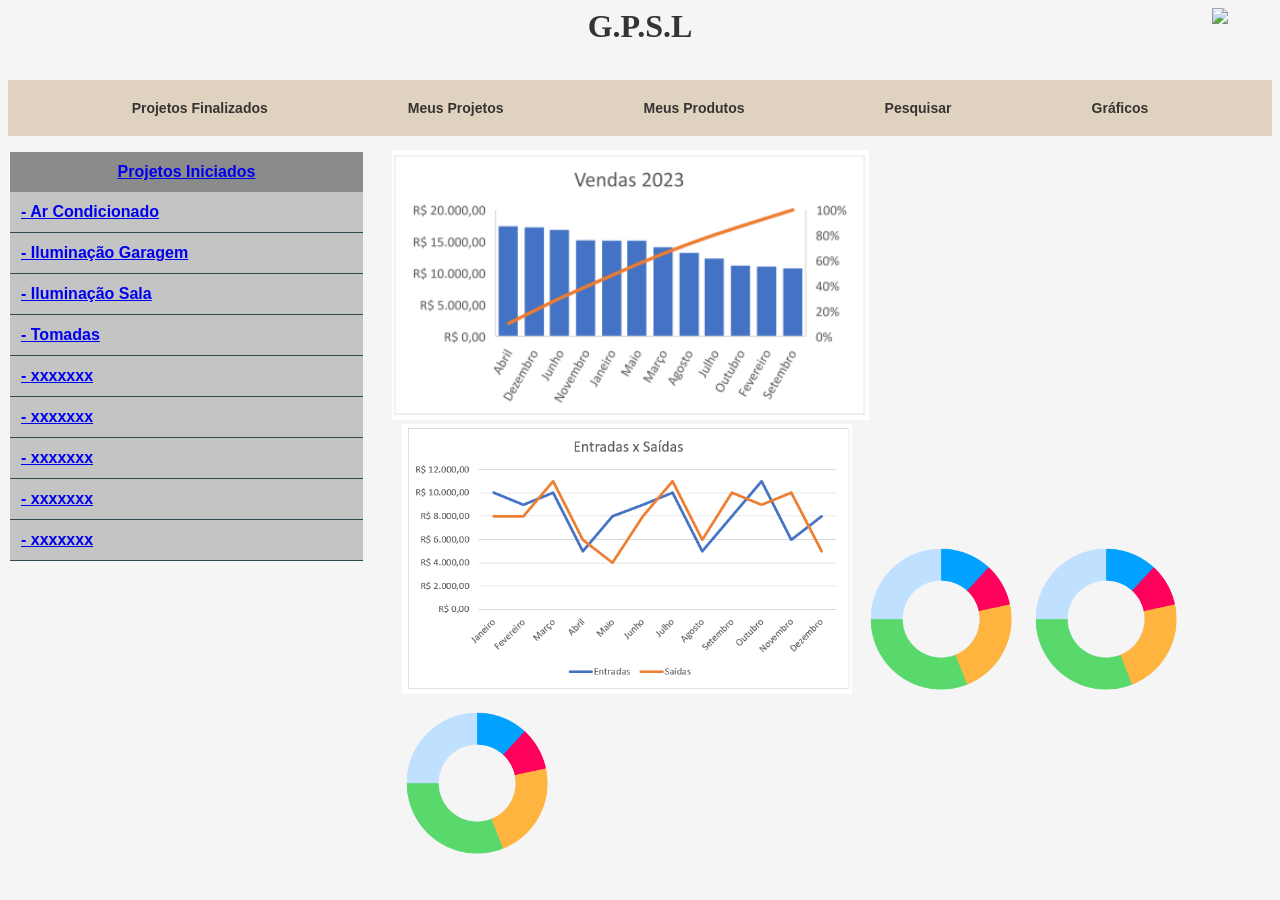
==== prototipo.html @ 642e5199 "Almost_dono 2" ====
<!DOCTYPE html>
<html lang="pt-br">
<head>
    <meta charset="UTF-8">
    <meta name="viewport" content="width=device-width, initial-scale=1.0">
    <title>Protótipo</title>
    <link rel="icon" type="image/png" href="img/favicon.jpeg">
    <link rel="stylesheet" href="style.css"/>
</head>

<body>
    <header>
        <div class="title_profile">
            <h1 id="pl">G.P.S.L</h1>
            <img id="profile" src="img/icon.png"> 
        </div>

            <ul>
                <li><a href="#">Projetos Finalizados</a></li>
                <li><a href="#">Meus Projetos</a></li>
                <li><a href="#">Meus Produtos</a></li>
                <li><a href="#">Pesquisar</a></li>
                <li><a href="#">Gráficos</a></li>
            </ul>
    </header>
    
    <main id="corpo">
        
        <div class="second_box">
        <table class="side">
            <tr class="hpinit">
                <th><a href="#">Projetos Iniciados</a></th>
            </tr>

            <tr class="pinit">
                <th><a href="#">- Ar Condicionado</a></th>
            </tr>

             <tr class="pinit">
                <th><a href="#">- Iluminação Garagem</a></th>
            </tr>

             <tr class="pinit">
                <th><a href="#">- Iluminação Sala</a></th>
            </tr>

             <tr class="pinit">
                <th><a href="#">- Tomadas</a></th>
            </tr>

            <tr class="pinit">
                <th><a href="#">- xxxxxxx</a></th>  
            </tr>
            
            <tr class="pinit">
                <th><a href="#">- xxxxxxx</a></th>
            </tr>

             <tr class="pinit">
                <th><a href="#">- xxxxxxx</a></th>   
            </tr>

            <tr class="pinit">
                <th><a href="#">- xxxxxxx</a></th>
            </tr>

            <tr class="pinit">
                <th><a href="#">- xxxxxxx</a></th>
            </tr>
        </table>

        <div class="graphs">
            <img id="graph_vendas" src="img/grafico 1.png" alt="Grafico Vendas"">
            <img id="graph_3" src="img/grafico 3.png" alt="Grafico Vendas"">
            <img id="graph_4" src="img/grafico 4.png" alt="Grafico Vendas"">
            <img id="graph_5" src="img/grafico 4.png" alt="Grafico Vendas"">
            <img id="graph_6" src="img/grafico 4.png" alt="Grafico Vendas"">
            
        </div>

        </div>
    </main>


    
</body>


</html>
---- style.css ----
body {
    background-color: #f5f5f5;
    overflow: hidden;
}

#icon {
    width: 50px;
    height: 50px;
    margin-left: 20px;
    margin-top: 0px;
    float: right;
}

#logo {
    width: 300px;
    height: 100px;
    /* border: 1px solid #d4cece; */
    margin: 0 auto;
    display: block; 
}

#corpo {
    font-family: Verdana, Tahoma, sans-serif;
}

h1, h2 {
    text-align: center;
    color: rgb(53, 51, 51);
    font-size: 20px;
    margin-top: -20px;
}

h3 {
    text-align: center;
    color: rgb(53, 51, 51);
    font-size: 16px;
    
}

nav {
    gap: 20px;
    padding: 10px;
    display: inline;
    width: 300px;
    height: 100px;
} 


ul  {
    background-color: #dfd3bf;
    padding: 20px;
    display: flex;
    justify-content: center;
    gap: 140px;
    font-family: 'Lucida Sans', 'Lucida Sans Regular', 'Lucida Grande', 'Lucida Sans Unicode', Geneva, Verdana, sans-serif;
    font-weight: bold;
    font-size: 14px;
}

li {
    list-style: none;
}

li a {
    text-decoration: none;
    color: rgb(53, 51, 51);
    font-weight: bold;
}

li a:hover {
    background-color: rgb(180, 171, 171);
    font-weight: bold;
    text-decoration: underline;
    transition: 0.5s;
}

table{
    width: 90%;
    margin-left: 20px;
    margin-right: 20px ;
    margin-bottom: 80px;

}

section{
    display: flex;
    justify-content: center;
    flex-wrap: wrap;
    gap: 30px;
    background-color: #dfd3bf;
    height: 195px;
    padding: 25px;
    padding-bottom: 45px;
    margin-top: 40px;
}

.img {
    margin: 5px;
    border: 1px solid #9b9180;
    width: 10px;
    padding: 90px;
    padding-left: 130px;
    margin-left: -10px;
    height: 20px;
    position: relative;
    display: inline-block;
}

.img:hover {
    transition: 0.8s;
    border: 1px solid #c0b39d;
}

.img:hover .nome{
    display: block;
}

.img img {
    width: 120px;
    height: 110px;
    border-radius: 100px;
    margin: -35px;
    border: 1px solid #d4cece;
    align-items: center;
    margin-left: -68px;
}

.nome{
    display: none;
    position: absolute;
    bottom: -40px;
    left: 50%;
    transform: translateX(-50%);
    background-color: #555;
    color: white;
    padding: 6px 10px;
    border-radius: 5px;
    font-size: 14px;
}

#texto{
    clear: both;
    text-align: center;
    margin-top: 40px;
}

div p {
    text-align: center;
    color: rgb(39, 34, 34);
    font-family: Verdana, Geneva, Tahoma, sans-serif;
}

button {
    display: block;
    padding: 10px 20px;
    font-size: 16px;
    color: rgb(194, 194, 194);
    background-color: #978e7e;
    border-radius: 5px;
    cursor: pointer;
    margin: 0 auto;
    border: 1px solid #b9ae9a;
    font-weight: bold;
}

button:hover {
    background-color: #0a0a0a;
    color: #fff;
}





.second_box{
    display: flex;          
    gap: 7px; 
}


.side{
    width: 100px;
    margin-left: 0;
}

.hpinit{
    width: 333px;
    background-color: #8b8b8b;
    padding: 10px;
    display: flex;
    justify-content: center;
    
}

.pinit{
    width: 333px;
    background-color: #c4c4c4;
    padding: 10px;
    display: flex;
    justify-content: left;
    border-bottom: 1px solid rgb(46, 75, 81);
    
}

.title_profile{
    width: 100%;
    display: flex;
    justify-content: center;
    position: relative;
}

#pl {
    font-size: xx-large;
    margin-top: 0;
}

#profile{
    width: 40px;  
    height: 40px          
    height: auto;
    position: absolute;     
    right: 20px;   
}   

.graphs{
    padding-left: 0px;
}

#graph_vendas{
    height: 270px;
   
}

#graph_3{
    height: 270px;
    width: 450px;
    padding-left: 10px;
}

#graph_4{
    padding-top: 10px;
    padding-left: 10px;
    width: 150px;
    height: 150px;
}

#graph_5{
    padding-top: 10px;
    padding-left: 10px;
    width: 150px;
    height: 150px;
}

#graph_6{
    padding-top: 10px;
    padding-left: 10px;
    width: 150px;
    height: 150px;
}
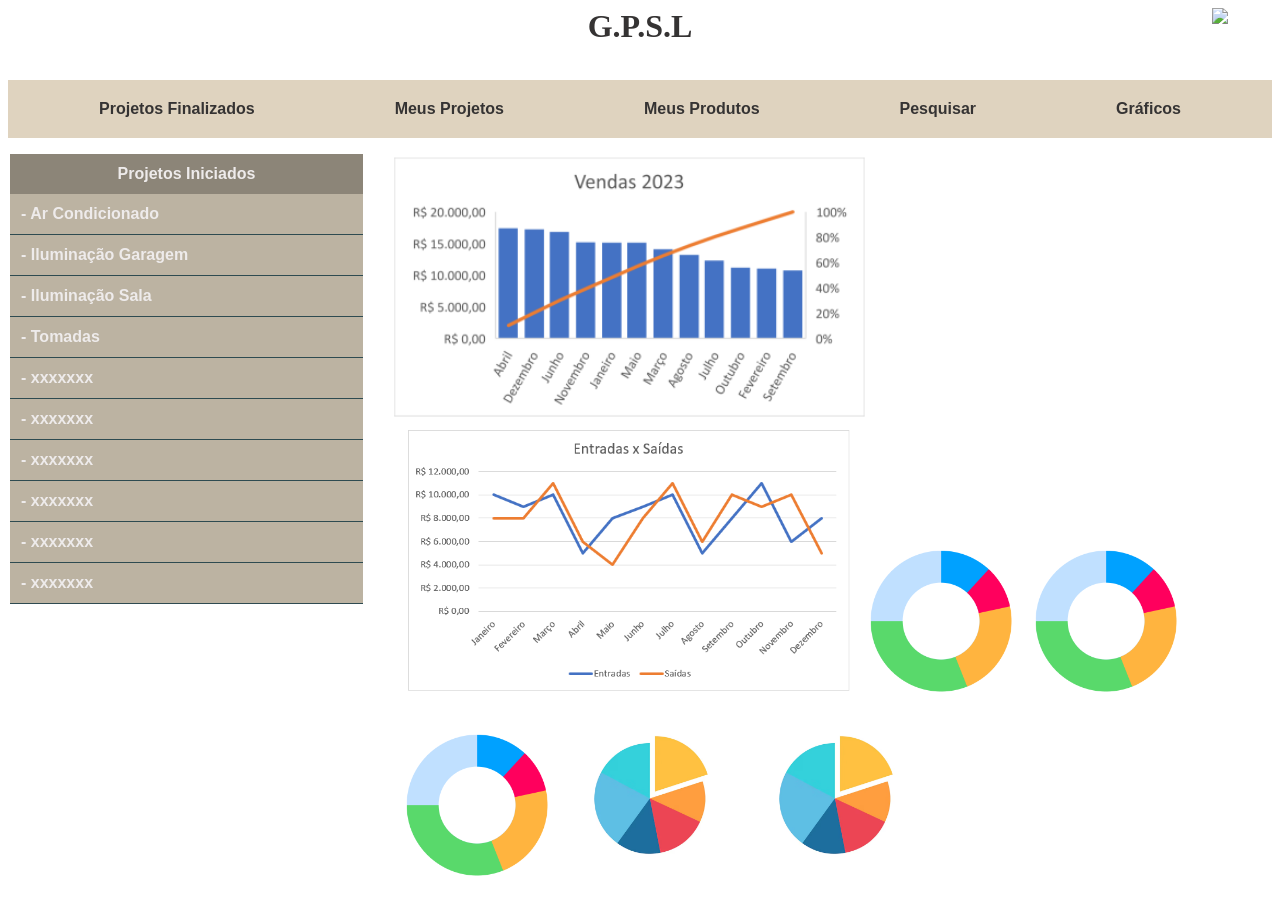
==== commit af358cd1: "Finalized Apresentação Protótipo FInalizada" ====
--- a/prototipo.html
+++ b/prototipo.html
@@ -67,14 +67,20 @@
             <tr class="pinit">
                 <th><a href="#">- xxxxxxx</a></th>
             </tr>
+
+            <tr class="pinit">
+                <th><a href="#">- xxxxxxx</a></th>
+            </tr>
         </table>
 
         <div class="graphs">
-            <img id="graph_vendas" src="img/grafico 1.png" alt="Grafico Vendas"">
-            <img id="graph_3" src="img/grafico 3.png" alt="Grafico Vendas"">
-            <img id="graph_4" src="img/grafico 4.png" alt="Grafico Vendas"">
-            <img id="graph_5" src="img/grafico 4.png" alt="Grafico Vendas"">
-            <img id="graph_6" src="img/grafico 4.png" alt="Grafico Vendas"">
+            <img id="graph_vendas" src="img/grafico 1.png" alt="Grafico Vendas">
+            <img id="graph_3" src="img/grafico 3.png" alt="Grafico Vendas">
+            <img id="graph_4" src="img/grafico 4.png" alt="Grafico Vendas">
+            <img id="graph_5" src="img/grafico 4.png" alt="Grafico Vendas">
+            <img id="graph_6" src="img/grafico 4.png" alt="Grafico Vendas">
+            <img id="graph_7" src="img/grafico 6.avif" alt="Grafico Vendas">
+            <img id="graph_7" src="img/grafico 6.avif" alt="Grafico Vendas">
             
         </div>
 
--- a/style.css
+++ b/style.css
@@ -1,7 +1,12 @@
-body {
+.index{
     background-color: #f5f5f5;
     overflow: hidden;
 }
+
+body{background-color: #ffffff;
+    overflow: hidden;
+}
+
 
 #icon {
     width: 50px;
@@ -185,7 +190,7 @@
 
 .hpinit{
     width: 333px;
-    background-color: #8b8b8b;
+    background-color: #8c8578;
     padding: 10px;
     display: flex;
     justify-content: center;
@@ -194,12 +199,19 @@
 
 .pinit{
     width: 333px;
-    background-color: #c4c4c4;
+    background-color: #bcb3a2;
     padding: 10px;
     display: flex;
     justify-content: left;
     border-bottom: 1px solid rgb(46, 75, 81);
     
+}
+
+a{
+    color:#eeebeb;
+    text-decoration: none;
+    font-family: Verdana, Geneva, Tahoma, sans-serif;
+    font-size: 16px;
 }
 
 .title_profile{
@@ -256,4 +268,11 @@
     padding-left: 10px;
     width: 150px;
     height: 150px;
+}
+
+#graph_7{
+    padding-top: 10px;
+    padding-left: 10px;
+    width: 170px;
+    height: 170px;
 }
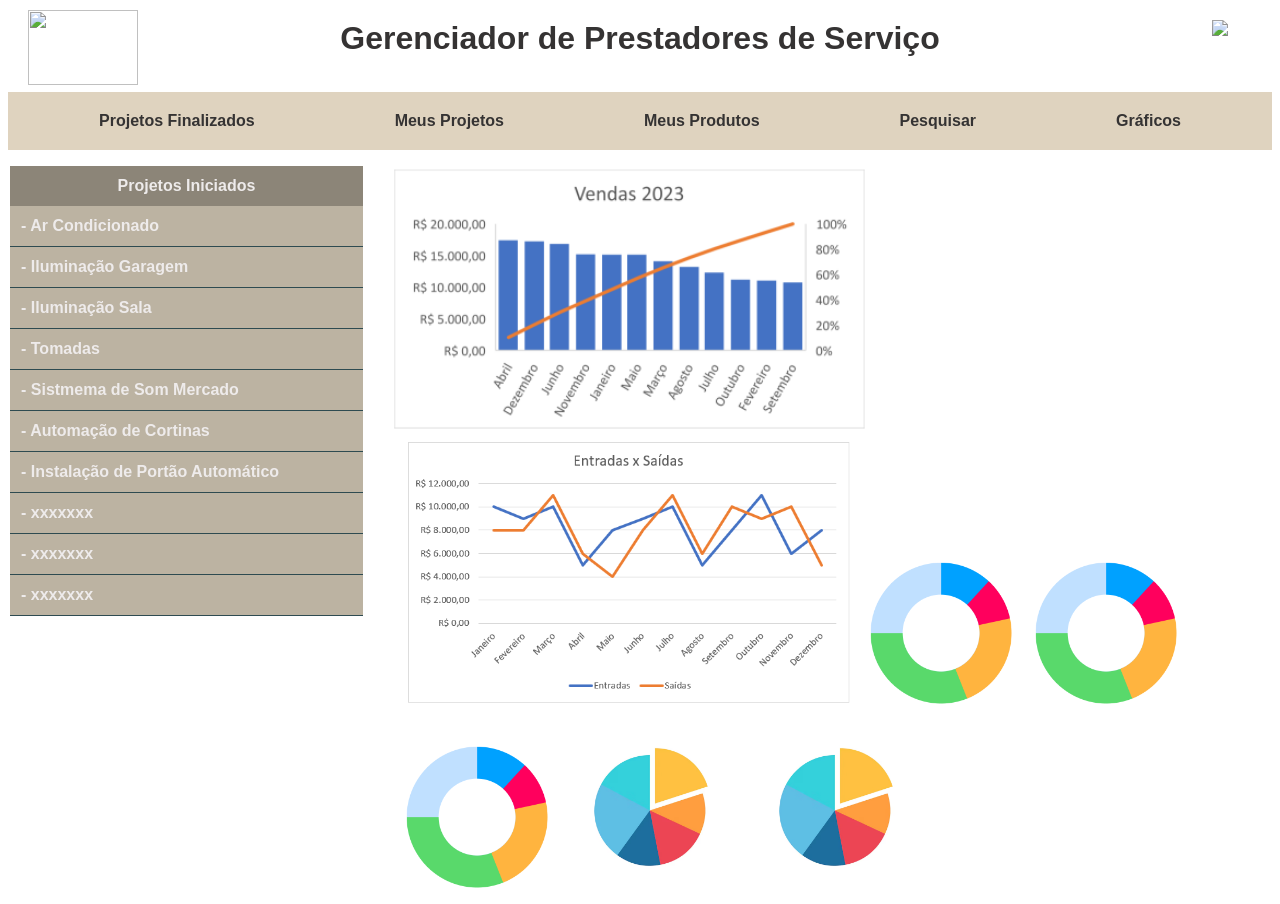
==== commit 247affdf: "FINAL(agr vai)" ====
--- a/prototipo.html
+++ b/prototipo.html
@@ -11,10 +11,10 @@
 <body>
     <header>
         <div class="title_profile">
-            <h1 id="pl">G.P.S.L</h1>
-            <img id="profile" src="img/icon.png"> 
+            <h1 id="pl">Gerenciador de Prestadores de Serviço</h1>
+            <img id="profile" src="img/icon.png">
+            <img id="logoicon" src="img/favicon.jpeg"> 
         </div>
-
             <ul>
                 <li><a href="#">Projetos Finalizados</a></li>
                 <li><a href="#">Meus Projetos</a></li>
@@ -49,15 +49,15 @@
             </tr>
 
             <tr class="pinit">
-                <th><a href="#">- xxxxxxx</a></th>  
+                <th><a href="#">- Sistmema de Som Mercado</a></th>  
             </tr>
             
             <tr class="pinit">
-                <th><a href="#">- xxxxxxx</a></th>
+                <th><a href="#">- Automação de Cortinas</a></th>
             </tr>
 
              <tr class="pinit">
-                <th><a href="#">- xxxxxxx</a></th>   
+                <th><a href="#">- Instalação de Portão Automático</a></th>   
             </tr>
 
             <tr class="pinit">
--- a/style.css
+++ b/style.css
@@ -17,8 +17,8 @@
 }
 
 #logo {
-    width: 300px;
-    height: 100px;
+    width: 390px;
+    height: 190px;
     /* border: 1px solid #d4cece; */
     margin: 0 auto;
     display: block; 
@@ -215,10 +215,13 @@
 }
 
 .title_profile{
+    margin-top: 20px;
     width: 100%;
     display: flex;
     justify-content: center;
     position: relative;
+    font-family: Verdana, Geneva, Tahoma, sans-serif;
+
 }
 
 #pl {
@@ -228,12 +231,22 @@
 
 #profile{
     width: 40px;  
-    height: 40px          
-    height: auto;
+    height: 40px         
+    height: auto; 
     position: absolute;     
     right: 20px;   
 }   
 
+#logoicon{
+    width: 110px;  
+    height: 75px;          
+    position: absolute;     
+    left: 20px;  
+    top: -20px;
+    margin-top: 10px;
+}
+
+
 .graphs{
     padding-left: 0px;
 }
@@ -275,4 +288,10 @@
     padding-left: 10px;
     width: 170px;
     height: 170px;
+}
+
+.proposta li{
+    margin-top: 10px;
+    display: block;
+    text-align: center;
 }
